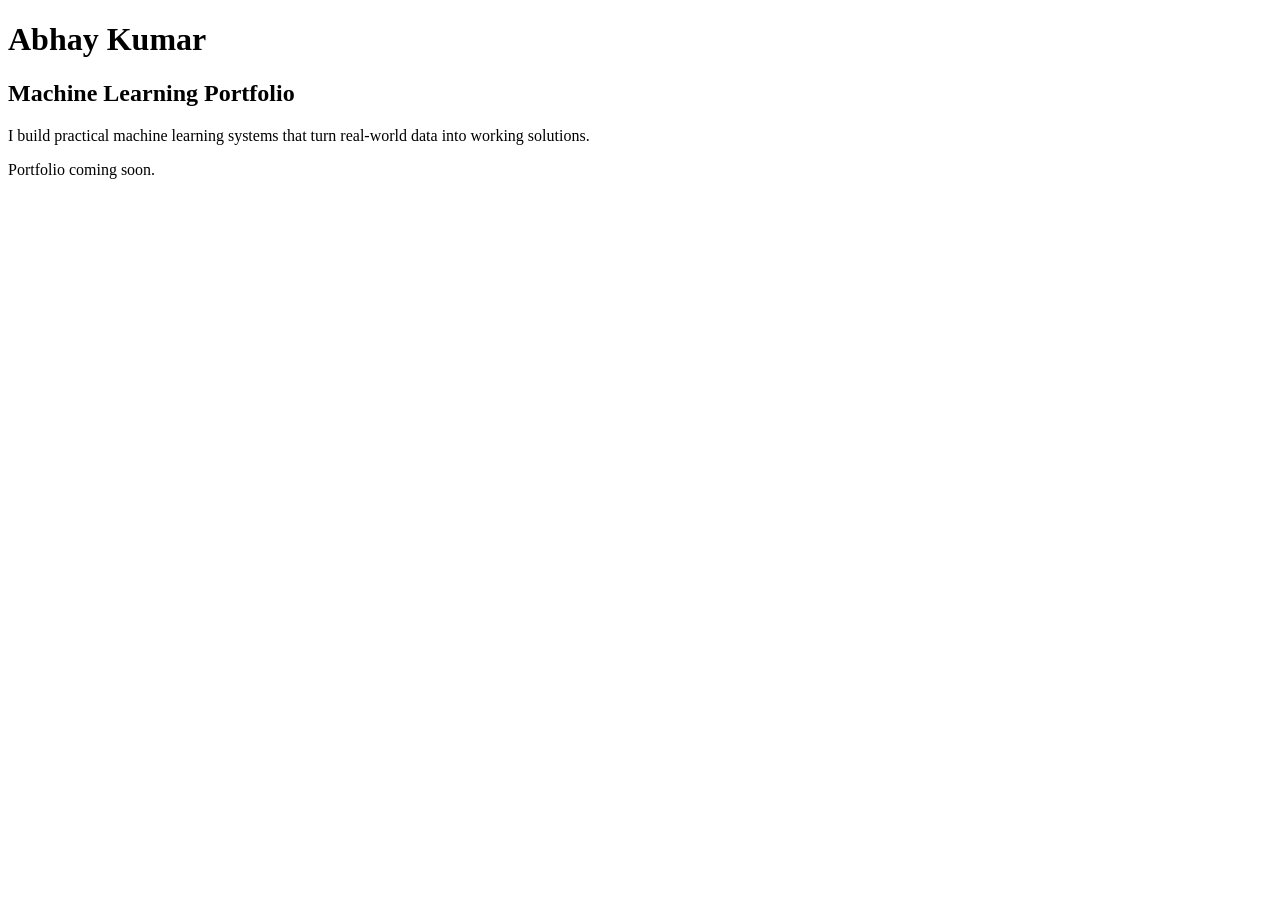
==== index.html @ b8d03787 "Add initial HTML structure for portfolio page" ====
<!DOCTYPE html>
<html lang="en">
<head>
    <meta charset="UTF-8">
    <meta name="viewport" content="width=device-width, initial-scale=1.0">
    <title>Abhay Kumar | ML Portfolio</title>
</head>
<body>

    <h1>Abhay Kumar</h1>
    <h2>Machine Learning Portfolio</h2>

    <p>
        I build practical machine learning systems
        that turn real-world data into working solutions.
    </p>

    <p>Portfolio coming soon.</p>

</body>
</html>
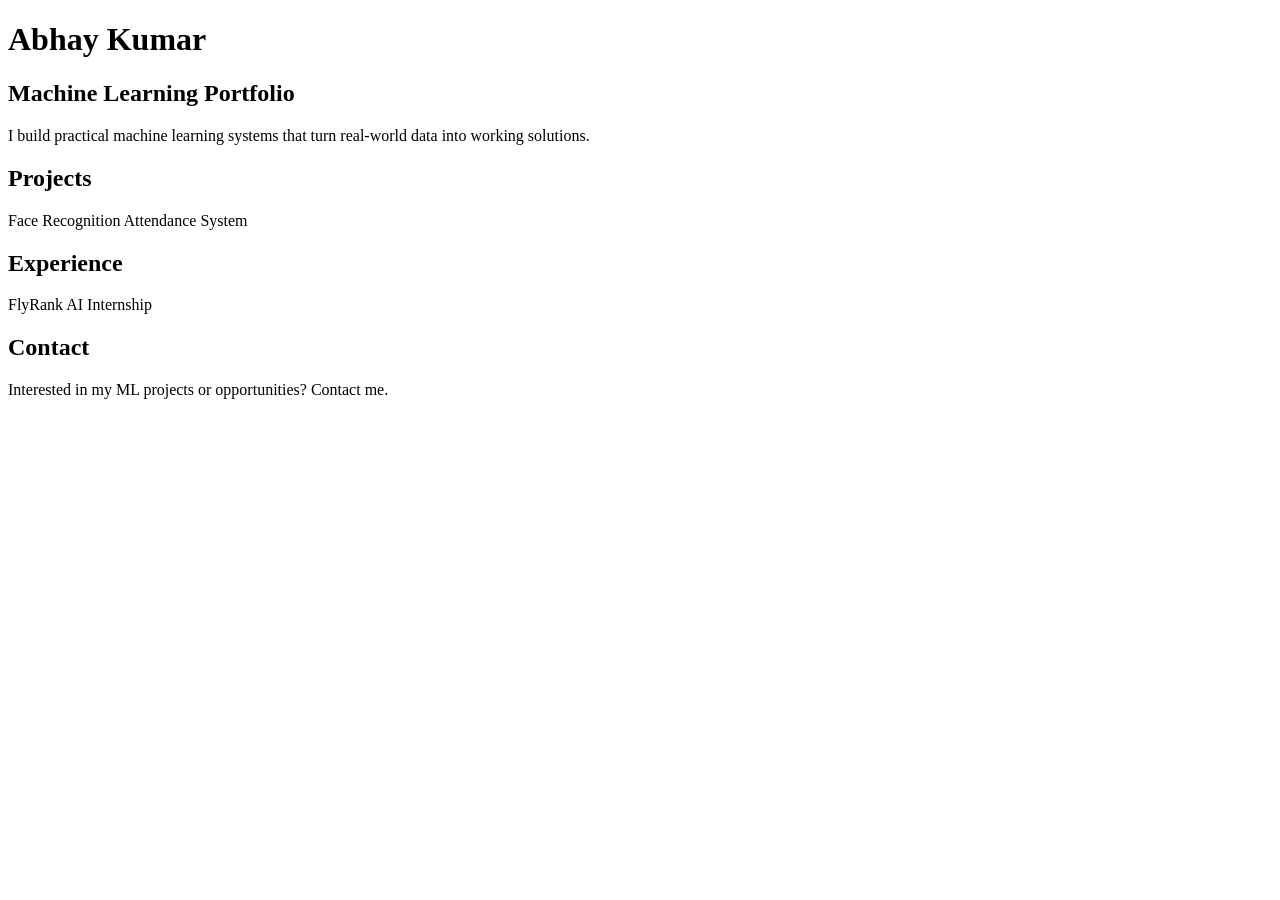
==== commit d8f57e0a: "Revise index.html with new content and structure Updated portfolio description and added sections fo" ====
--- a/index.html
+++ b/index.html
@@ -5,17 +5,29 @@
     <meta name="viewport" content="width=device-width, initial-scale=1.0">
     <title>Abhay Kumar | ML Portfolio</title>
 </head>
+
 <body>
 
     <h1>Abhay Kumar</h1>
+
     <h2>Machine Learning Portfolio</h2>
 
     <p>
-        I build practical machine learning systems
-        that turn real-world data into working solutions.
+        I build practical machine learning systems that turn real-world data
+        into working solutions.
     </p>
 
-    <p>Portfolio coming soon.</p>
+    <h2>Projects</h2>
+
+    <p>Face Recognition Attendance System</p>
+
+    <h2>Experience</h2>
+
+    <p>FlyRank AI Internship</p>
+
+    <h2>Contact</h2>
+
+    <p>Interested in my ML projects or opportunities? Contact me.</p>
 
 </body>
 </html>
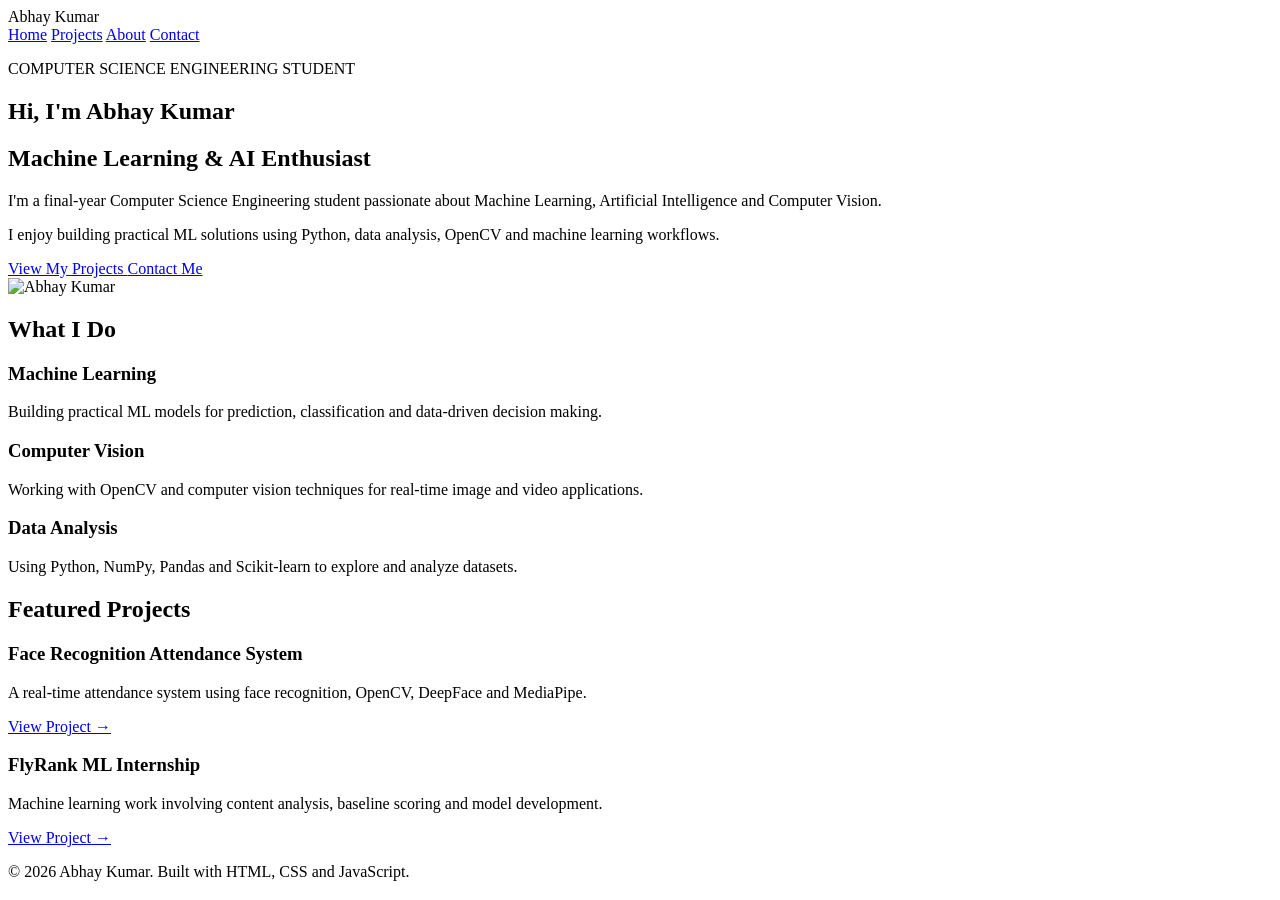
==== commit 3e6654f0: "Add files via upload" ====
--- a/index.html
+++ b/index.html
@@ -1,33 +1,198 @@
-<!DOCTYPE html>
-<html lang="en">
-<head>
-    <meta charset="UTF-8">
-    <meta name="viewport" content="width=device-width, initial-scale=1.0">
-    <title>Abhay Kumar | ML Portfolio</title>
-</head>
-
-<body>
-
-    <h1>Abhay Kumar</h1>
-
-    <h2>Machine Learning Portfolio</h2>
-
-    <p>
-        I build practical machine learning systems that turn real-world data
-        into working solutions.
-    </p>
-
-    <h2>Projects</h2>
-
-    <p>Face Recognition Attendance System</p>
-
-    <h2>Experience</h2>
-
-    <p>FlyRank AI Internship</p>
-
-    <h2>Contact</h2>
-
-    <p>Interested in my ML projects or opportunities? Contact me.</p>
-
-</body>
-</html>
+<!DOCTYPE html>
+<html lang="en">
+
+<head>
+    <meta charset="UTF-8">
+    <meta name="viewport" content="width=device-width, initial-scale=1.0">
+
+    <title>Abhay Kumar | ML & AI Portfolio</title>
+
+    <link rel="stylesheet" href="css/style.css">
+</head>
+
+<body>
+
+    <!-- Navigation -->
+    <header class="navbar">
+
+        <div class="logo">
+            Abhay Kumar
+        </div>
+
+        <nav>
+            <a href="index.html">Home</a>
+            <a href="projects.html">Projects</a>
+            <a href="about.html">About</a>
+            <a href="contact.html">Contact</a>
+        </nav>
+
+    </header>
+
+
+    <!-- Hero Section -->
+    <main>
+
+        <section class="hero">
+
+            <div class="hero-text">
+
+                <p class="small-heading">
+                    COMPUTER SCIENCE ENGINEERING STUDENT
+                </p>
+
+                <h1>
+                    Hi, I'm <span>Abhay Kumar</span>
+                </h1>
+
+                <h2>
+                    Machine Learning & AI Enthusiast
+                </h2>
+
+                <p>
+                    I'm a final-year Computer Science Engineering student
+                    passionate about Machine Learning, Artificial Intelligence
+                    and Computer Vision.
+                </p>
+
+                <p>
+                    I enjoy building practical ML solutions using Python,
+                    data analysis, OpenCV and machine learning workflows.
+                </p>
+
+                <div class="buttons">
+
+                    <a href="projects.html" class="btn">
+                        View My Projects
+                    </a>
+
+                    <a href="contact.html" class="btn secondary">
+                        Contact Me
+                    </a>
+
+                </div>
+
+            </div>
+
+
+            <div class="hero-image">
+
+                <img
+                    src="images/Profile.jpg"
+                    
+                    alt="Abhay Kumar"
+                    
+                >
+
+            </div>
+
+        </section>
+
+
+        <!-- Short Introduction -->
+        <section class="section">
+
+            <h2>What I Do</h2>
+
+            <div class="cards">
+
+                <div class="card">
+
+                    <h3>Machine Learning</h3>
+
+                    <p>
+                        Building practical ML models for prediction,
+                        classification and data-driven decision making.
+                    </p>
+
+                </div>
+
+
+                <div class="card">
+
+                    <h3>Computer Vision</h3>
+
+                    <p>
+                        Working with OpenCV and computer vision techniques
+                        for real-time image and video applications.
+                    </p>
+
+                </div>
+
+
+                <div class="card">
+
+                    <h3>Data Analysis</h3>
+
+                    <p>
+                        Using Python, NumPy, Pandas and Scikit-learn
+                        to explore and analyze datasets.
+                    </p>
+
+                </div>
+
+            </div>
+
+        </section>
+
+
+        <!-- Featured Projects -->
+        <section class="section">
+
+            <h2>Featured Projects</h2>
+
+            <div class="cards">
+
+                <div class="project-card">
+
+                    <h3>
+                        Face Recognition Attendance System
+                    </h3>
+
+                    <p>
+                        A real-time attendance system using face recognition,
+                        OpenCV, DeepFace and MediaPipe.
+                    </p>
+
+                    <a href="projects.html">
+                        View Project →
+                    </a>
+
+                </div>
+
+
+                <div class="project-card">
+
+                    <h3>
+                        FlyRank ML Internship
+                    </h3>
+
+                    <p>
+                        Machine learning work involving content analysis,
+                        baseline scoring and model development.
+                    </p>
+
+                    <a href="projects.html">
+                        View Project →
+                    </a>
+
+                </div>
+
+            </div>
+
+        </section>
+
+    </main>
+
+
+    <!-- Footer -->
+    <footer>
+
+        <p>
+            © 2026 Abhay Kumar. Built with HTML, CSS and JavaScript.
+        </p>
+
+    </footer>
+
+</body>
+
+</html>
